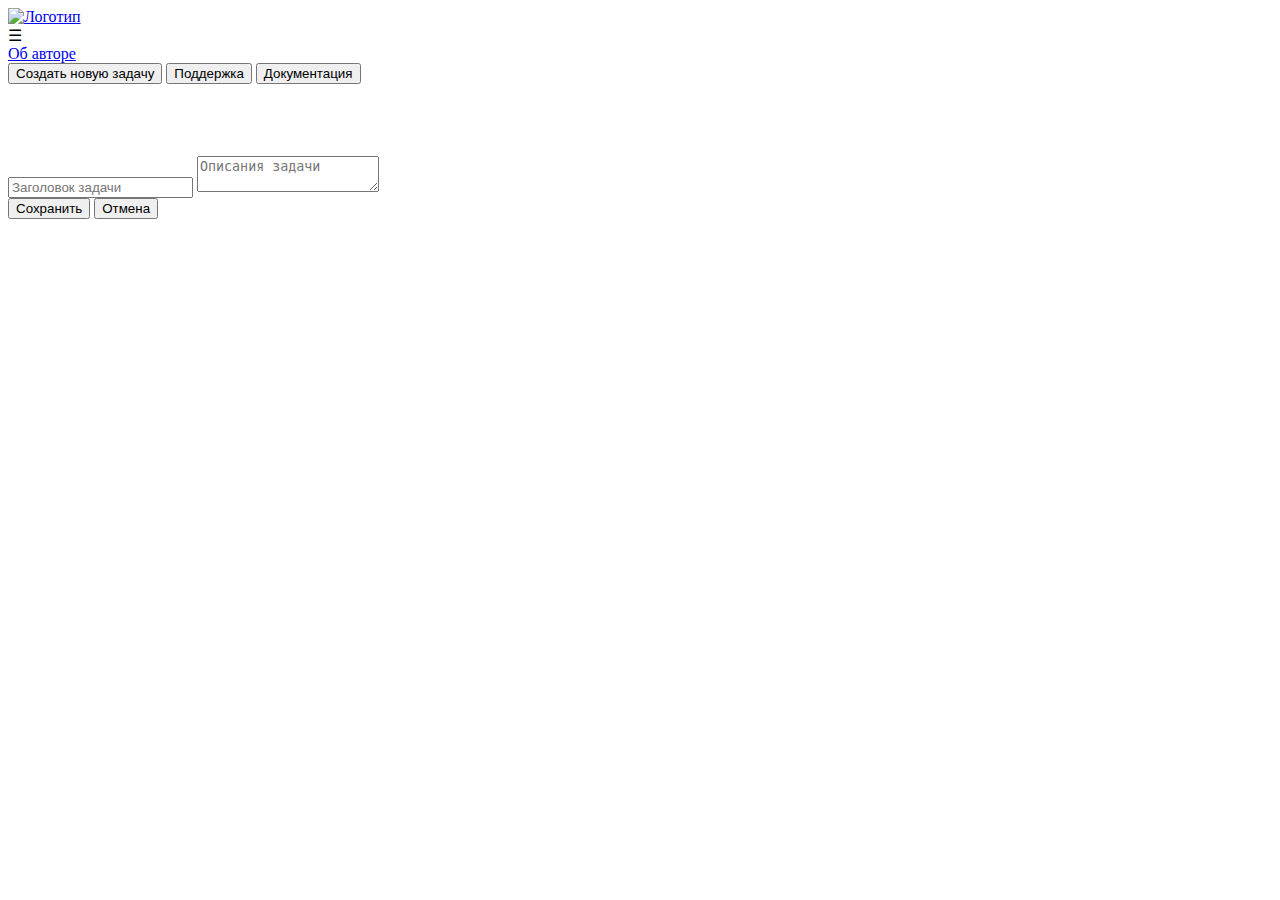
==== template/index.html @ aeef7133 "add png files to README.md" ====
<!DOCTYPE html>
<html lang="en">
<head>
    <meta charset="UTF-8">
    <meta name="viewport" content="width=device-width, initial-scale=1.0">
    <title>Home</title>
    <link rel="stylesheet" href="css/main_css_file_for_index.css">
    <style>
        body {
            background-image: url('https://hdfon.ru/wp-content/uploads/hdfon.ru-910967601.jpg');
            background-size: cover; /* Подгоняет изображение, чтобы оно покрывало весь фон */
            background-position: center; /* Центрирует изображение */
            background-repeat: no-repeat; /* Запрещает повторение изображения */
        }

    </style>
    <style id="special-styles"></style>
</head>
<body>
<header class="header">
    <div class="header-container">
        <div class="header-nav">
            <div class="header-logo">
                <a href="index.html"><img src="images/main.svg" alt="Логотип"></a>
            </div>
            <div class="menu-toggle" onclick="toggleMenu()">☰</div>
            <nav class="header-nav-menu">
                <a href="https://github.com/bezhan2009">Об авторе</a>
            </nav>
            <div class="header-nav-actions" id="user-actions">
                <button class="btn btn-primary" id="create_task" onclick="showTasks()">Создать новую задачу</button>
                <button class="btn btn-transparent" id="support">Поддержка</button>
                <button class="btn btn-primary" id="documentation">Документация</button>
            </div>
        </div>
    </div>
</header>

<br>
<br>
<br>

<main class="my-tasks">
    <br>
</main>


<div class="black_block"></div>

<div class="create-task">
    <div class="task">
        <input type="text" id="title" placeholder="Заголовок задачи">
        <textarea id="content" placeholder="Описания задачи"></textarea>
        <div class="header-nav-actions">
            <button class="btn btn-primary" id="save_task">Сохранить</button>
            <button class="btn btn-transparent" id="cancel_task" onclick="shutTasks()">Отмена</button>
        </div>
    </div>
</div>

<script src="js/main.js">

</script>
</body>
</html>
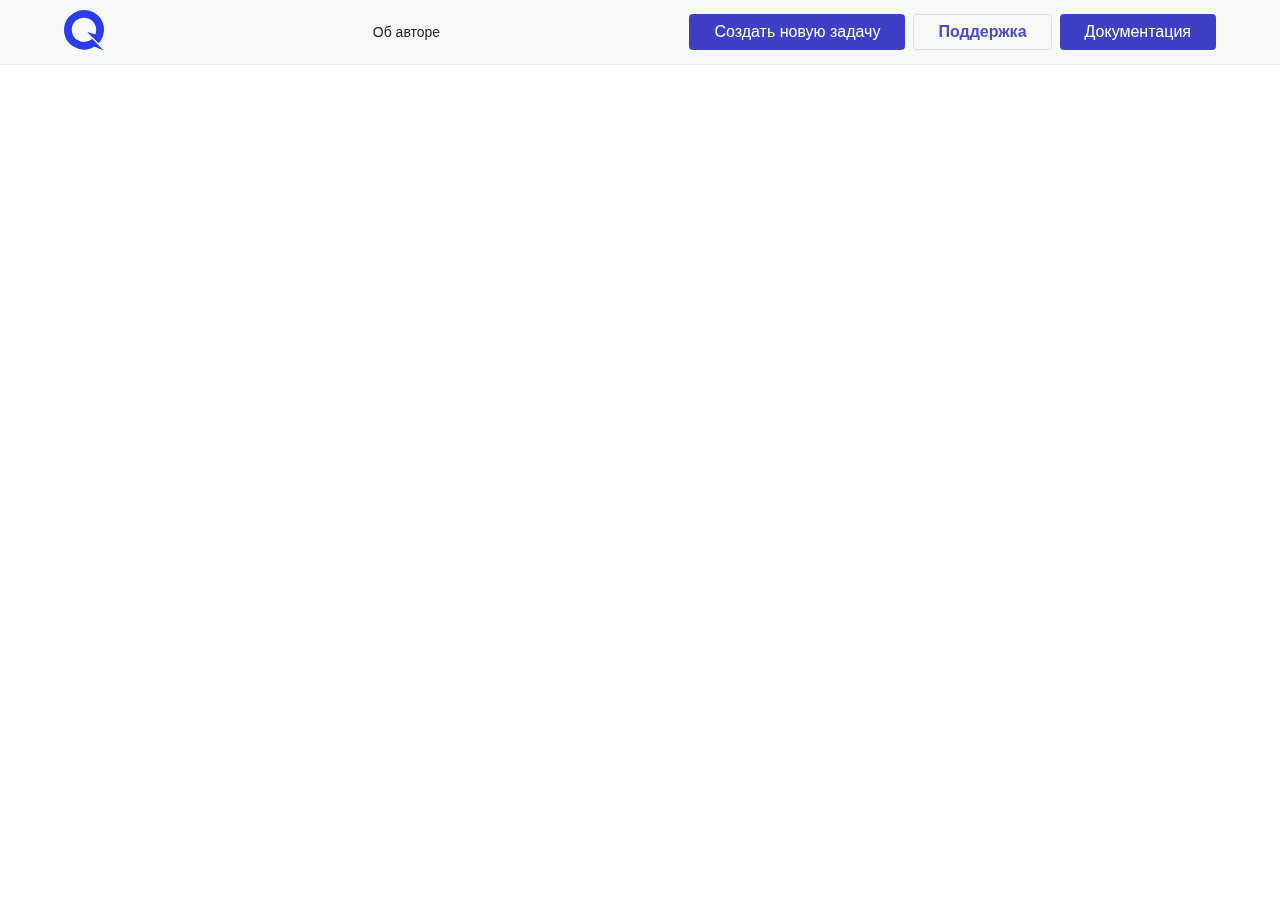
==== commit 6efe043e: "change struct" ====
--- a/template/index.html
+++ b/template/index.html
@@ -4,7 +4,7 @@
     <meta charset="UTF-8">
     <meta name="viewport" content="width=device-width, initial-scale=1.0">
     <title>Home</title>
-    <link rel="stylesheet" href="css/main_css_file_for_index.css">
+    <link rel="stylesheet" href="/static/css/main_css_file_for_index.css">
     <style>
         body {
             background-image: url('https://hdfon.ru/wp-content/uploads/hdfon.ru-910967601.jpg');
@@ -12,7 +12,6 @@
             background-position: center; /* Центрирует изображение */
             background-repeat: no-repeat; /* Запрещает повторение изображения */
         }
-
     </style>
     <style id="special-styles"></style>
 </head>
@@ -21,7 +20,7 @@
     <div class="header-container">
         <div class="header-nav">
             <div class="header-logo">
-                <a href="index.html"><img src="images/main.svg" alt="Логотип"></a>
+                <a href="/"><img src="/static/images/main.svg" alt="Логотип"></a>
             </div>
             <div class="menu-toggle" onclick="toggleMenu()">☰</div>
             <nav class="header-nav-menu">
@@ -36,14 +35,9 @@
     </div>
 </header>
 
-<br>
-<br>
-<br>
-
 <main class="my-tasks">
-    <br>
+    <!-- Контент -->
 </main>
-
 
 <div class="black_block"></div>
 
@@ -58,8 +52,6 @@
     </div>
 </div>
 
-<script src="js/main.js">
-
-</script>
+<script src="/static/js/main.js"></script>
 </body>
 </html>
--- a/static/css/main_css_file_for_index.css
+++ b/static/css/main_css_file_for_index.css
@@ -0,0 +1,340 @@
+@charset "UTF-8";
+* {
+  box-sizing: border-box;
+  font-family: "Source Sans 3", sans-serif;
+  margin: 0;
+  padding: 0;
+}
+
+html, body {
+  background-image: image("template/images/background.jpg"); /* Путь к изображению может отличаться */
+  background-attachment: fixed;
+  background-size: cover; /* Опционально, чтобы изображение занимало всю площадь */
+  background-position: center; /* Опционально, чтобы центрировать изображение */
+  color: aliceblue;
+}
+
+
+.header {
+  background: rgba(244, 246, 247, 0.7);
+  border-bottom: 1px solid #eceef2;
+  backdrop-filter: blur(20px);
+  position: fixed;
+  width: 100%;
+  top: 0;
+  z-index: 21;
+}
+
+.header-container {
+  max-width: 1200px;
+  margin: 0 auto;
+  padding: 0 1.5rem;
+  display: flex;
+  align-items: center;
+  justify-content: space-between;
+  height: 64px;
+}
+
+.header-nav {
+  display: flex;
+  align-items: center;
+  gap: 0.5rem;
+  flex: 1; /* Ensures header-nav takes up available space */
+}
+
+.header-nav-menu {
+  display: flex;
+  gap: 1rem;
+  list-style: none;
+  padding: 0;
+  margin: 0;
+  white-space: nowrap;
+}
+
+.header-nav-menu a {
+  color: #222;
+  text-decoration: none;
+  font-size: 0.875rem;
+  font-family: sans-serif;
+  line-height: 16px;
+  position: relative;
+  transition: 0.3s;
+  opacity: 1;
+}
+
+.header-nav-menu a:hover {
+  opacity: 0.7;
+}
+
+.header-nav-actions {
+  display: flex;
+  align-items: center;
+  gap: 0.5rem;
+  flex: 0 0 auto; /* Ensures header-nav-actions only takes up as much space as needed */
+}
+
+.btn {
+  background-color: transparent;
+  border: 1px solid transparent;
+  outline: 0;
+  padding: 0.5rem 1.5rem;
+  border-radius: 4px;
+  transition: 0.2s;
+  font-size: 16px;
+  cursor: pointer;
+  display: flex;
+  align-items: center;
+  justify-content: center;
+}
+
+.btn.btn-primary {
+  background: #3d40c6;
+  color: #fff;
+}
+
+.btn.btn-primary:hover {
+  background-color: #2528b1;
+}
+
+.btn-transparent {
+  border: 1px solid #dedfe2;
+  color: #4d49ce;
+  padding: 0.5rem 1.5rem;
+  font-weight: 600;
+  font-size: 1rem;
+  cursor: pointer;
+}
+
+.btn-transparent:hover {
+  background-color: #efeef9;
+}
+
+.menu-toggle {
+  display: none;
+  font-size: 1.5em;
+  cursor: pointer;
+  color: #4d49ce;
+}
+
+@media (max-width: 768px) {
+  .header-nav-menu {
+    display: none;
+    flex-direction: column;
+    width: 100%;
+    text-align: center;
+    background-color: rgba(244, 246, 247, 0.9);
+    position: absolute;
+    top: 64px;
+    left: 0;
+    padding: 10px 0;
+    transition: transform 0.3s ease-in-out;
+  }
+
+  .header-nav-menu.show {
+    display: flex;
+    transform: translateY(0);
+  }
+
+  .header-nav-menu a,
+  .btn {
+    font-size: 1em;
+    padding: 10px 15px;
+    width: 100%;
+    margin: 5px 0;
+  }
+
+  .menu-toggle {
+    display: block;
+  }
+}
+
+.header-nav {
+    display: flex;
+    align-items: center;
+    justify-content: space-between;
+}
+
+.header-logo {
+    margin-right: 20px; /* Отступ справа от логотипа */
+}
+
+.header-logo img {
+    height: 40px; /* Высота логотипа */
+}
+
+.header-logo a {
+  opacity: 1;
+  transition: 0.3s;
+}
+
+.header-logo a:hover {
+  opacity: 0.7;
+}
+
+.my-tasks {
+  width: 80%;
+  margin: 100px auto;
+  height: auto;
+  background: rgba(255, 255, 255, .4);
+  position: relative;
+  border-radius: 20px;
+  padding: 10px;
+  transition: 0.3s;
+}
+
+.create-task {
+  width: 80%;
+  margin: 100px auto;
+  height: auto;
+  background: rgba(255, 255, 255, .4);
+  border-radius: 20px;
+  padding: 10px;
+  transition: 0.2s;
+  position: fixed;
+  transform: scale(0, 0);
+  left: 10%;
+  top: 10%
+}
+
+.my-tasks-text {
+  font-family: sans-serif;
+  color: #2528b1;
+  transition: 0.1s;
+  margin: 10px 20px;
+  position: relative;
+  width: 190px;
+}
+
+.header {
+  transition: transform 0.3s ease-in-out;
+}
+
+.header.hidden {
+  transform: translateY(-100%);
+}
+
+.header.visible {
+  transform: translateY(0);
+}
+
+.task {
+  background: rgba(255, 255, 255, 0.4);
+  border-radius: 15px;
+  padding: 20px;
+  margin-bottom: 20px;
+  box-shadow: 0 4px 6px rgba(0, 0, 0, 0.1);
+  transition: 0.3s;
+  position: relative;
+}
+
+.task:hover {
+  background: rgba(255, 255, 255, 0.6);
+  transform: translateY(-5px);
+  box-shadow: 0 6px 10px rgba(0, 0, 0, 0.15);
+}
+
+.task h2 {
+  font-size: 1.5rem;
+  color: #2528b1;
+  margin-bottom: 10px;
+}
+
+.task h3 {
+  font-size: 1rem;
+  color: #333;
+  margin-bottom: 15px;
+}
+
+.task pre {
+  background: #f4f4f4;
+  padding: 15px;
+  border-radius: 10px;
+  white-space: pre-wrap;
+  font-family: monospace;
+  color: #444;
+}
+
+.task .delete-btn {
+  position: absolute;
+  width: 30px;
+  height: 30px;
+  top: -10px;
+  right: 10px;
+  background: #ff4d4d;
+  border: none;
+  color: white;
+  padding: 5px;
+  border-radius: 50%;
+  cursor: pointer;
+  opacity: 0;
+  transition: 0.3s ease;
+}
+
+.task .delete-btn:hover {
+  background: #ff1a1a;
+  transform: translateY(-3px);
+}
+
+.task:hover .delete-btn {
+  top: 10px;
+  opacity: 1;
+}
+.task input[type="text"], .task textarea {
+  width: 100%;
+  padding: 10px;
+  border: 1px solid #ccc;
+  border-radius: 10px;
+  margin-bottom: 15px;
+  background: rgba(255, 255, 255, 0.6);
+  font-size: 1rem;
+  color: #333;
+  transition: background 0.3s ease, border-color 0.3s ease;
+}
+
+.task input[type="text"]:focus, .task textarea:focus {
+  background: #fff;
+  border-color: #2528b1;
+  outline: none;
+}
+
+.task textarea {
+  resize: vertical;
+  min-height: 100px;
+}
+
+.create-task.hidden {
+  transform: scale(0, 0);
+  opacity: 0;
+}
+
+.task.fade-out {
+  opacity: 0;
+  transform: scale(0.0);
+}
+
+
+.no-tasks-message {
+  text-align: center;
+  font-size: 1.2em;
+  color: #666;
+  padding: 20px;
+  background-color: #f9f9f9;
+  border: 1px solid #ddd;
+  border-radius: 4px;
+}
+
+.create-task.show {
+  transform: scale(1, 1);
+  opacity: 1;
+}
+
+.black_block {
+  background: rgba(0, 0, 0, 0.4);
+  transition: 0.3s ease;
+  width: 100%;
+  height: 100%;
+  position: fixed;
+  top: 0%;
+  left: 0%;
+  transform: scale(0, 0);
+}
